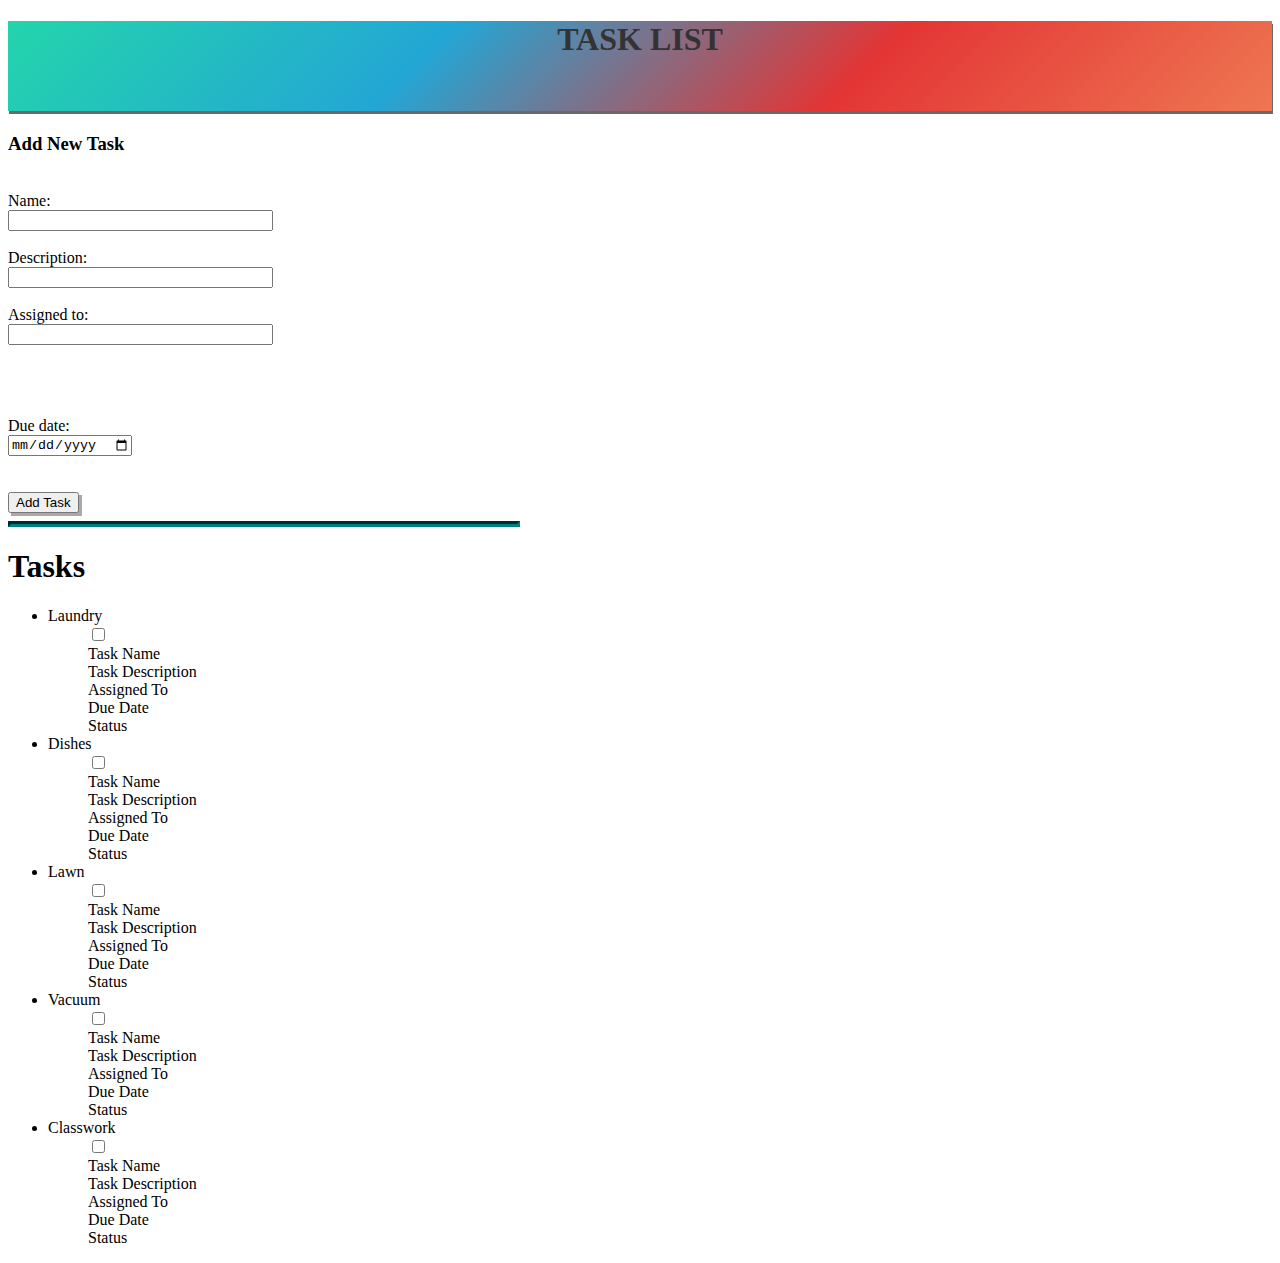
==== index.html @ 768a0f49 "form input validation" ====
<!DOCTYPE html>
<html lang="en">
  <head>
    <meta charset="UTF-8" />
    <meta http-equiv="X-UA-Compatible" content="IE=edge" />
    <meta name="viewport" content="width=device-width, initial-scale=1.0" />
    <link
      rel="stylesheet"
      href="https://stackpath.bootstrapcdn.com/bootstrap/4.1.3/css/bootstrap.min.css"
      integrity="sha384-MCw98/SFnGE8fJT3GXwEOngsV7Zt27NXFoaoApmYm81iuXoPkFOJwJ8ERdknLPMO"
      crossorigin="anonymous"
    />
    <link rel="stylesheet" href="assets\style.css"/>
    <script src="./script.js" defer></script>
    <title>Task Manager</title>
  </head>

  <body>
    <!-- #1 header/title -->
    <h1 class="banner">TASK LIST</h1>
    <h3 class="ml-3 my-3">Add New Task</h3>

    <div id="error"></div>

    <br />
    <form id="form" action="/" method="GET" class="ml-3">
      <div class="row">
        <div class="col">

          <label for="name">Name:</label>
          <br />
          <input id="name" type="text" name="name" size="30"/>

        </div>
      </div>
      <br />
      <div class="row">
        <div class="col">
          <label for="description">Description:</label>
          <br />
          <input id="description" type="text" name="description" size="30" />
        </div>
      </div>
      <br />
      <div class="row">
        <div class="col">
          <label for="assignedTo">Assigned to:</label>
          <br />
          <input id="assignedTo" type="text" name="assignedTo" size="30" />
        </div>

        <br />
        <br />
        <br />
        <br />
        
        <div class="col">
          <label for="dueDate">Due date:</label>
          <br />
          <input id="dueDate" type="date" name="dueDate" size="30" />
        </div>
      </div>
      <br />
      <br />
    
      <!-- Add Task Button -->
      <div class="row">
        <div class="col ml-3">
          <button type="submit" class="btn btn-primary">Add Task</button>
        </div> 
      </div>
    </form>


    
    <!-- Task cards section -->
    <div class="task-section">
      <hr style="width:40%;text-align:left;margin-left:0; border-width: 3px; border-color: teal">
    </div>
    <div class="tasks">
        <h1 class="tasks-section ml-3 mt-5">Tasks</h1>
      <div class="task-list ml-3 mt-5" style="width: 25rem">
        <ul class="list-group list-group-flush">
          <li class="list-group-item">Laundry
            <div class="task-cards">
              <div class="card  border-dark border-5 my-5 ml-3" style="width: 18rem">
                <div class="card-body">
                  <ul class="card-text" style="list-style: none">
                    <div class="d-flex justify-content-end">
                      <input class="form-check-input" type="checkbox" />
                    </div>
                    <li>Task Name</li>
                    <li>Task Description</li>
                    <li>Assigned To</li>
                    <li>Due Date</li>
                    <li>Status</li>
                  </ul>
                </div>
              </div>
            </div>
          </li>
          <li class="list-group-item">Dishes
            <div class="task-cards">
              <div class="card  border-dark border-5 my-5 ml-3" style="width: 18rem">
                <div class="card-body">
                  <ul class="card-text" style="list-style: none">
                    <div class="d-flex justify-content-end">
                      <input class="form-check-input" type="checkbox" />
                    </div>
                    <li>Task Name</li>
                    <li>Task Description</li>
                    <li>Assigned To</li>
                    <li>Due Date</li>
                    <li>Status</li>
                  </ul>
                </div>
              </div>
            </div>
          </li>
          <li class="list-group-item">Lawn
            <div class="task-cards">
              <div class="card  border-dark border-5 my-5 ml-3" style="width: 18rem">
                <div class="card-body">
                  <ul class="card-text" style="list-style: none">
                    <div class="d-flex justify-content-end">
                      <input class="form-check-input" type="checkbox" />
                    </div>
                    <li>Task Name</li>
                    <li>Task Description</li>
                    <li>Assigned To</li>
                    <li>Due Date</li>
                    <li>Status</li>
                  </ul>
                </div>
              </div>
            </div>
          </li>
          <li class="list-group-item">Vacuum
            <div class="task-cards">
              <div class="card  border-dark border-5 my-5 ml-3" style="width: 18rem">
                <div class="card-body">
                  <ul class="card-text" style="list-style: none">
                    <div class="d-flex justify-content-end">
                      <input class="form-check-input" type="checkbox" />
                    </div>
                    <li>Task Name</li>
                    <li>Task Description</li>
                    <li>Assigned To</li>
                    <li>Due Date</li>
                    <li>Status</li>
                  </ul>
                </div>
              </div>
            </div>
          </li>
          <li class="list-group-item">Classwork
            <div class="task-cards">
        <div class="card  border-dark border-5 my-5 ml-3" style="width: 18rem">
          <div class="card-body">
            <ul class="card-text" style="list-style: none">
              <div class="d-flex justify-content-end">
                <input class="form-check-input" type="checkbox" />
              </div>
              <li>Task Name</li>
              <li>Task Description</li>
              <li>Assigned To</li>
              <li>Due Date</li>
              <li>Status</li>
            </ul>
          </div>
        </div>
      </div>
    </div>
  </body>
</html>
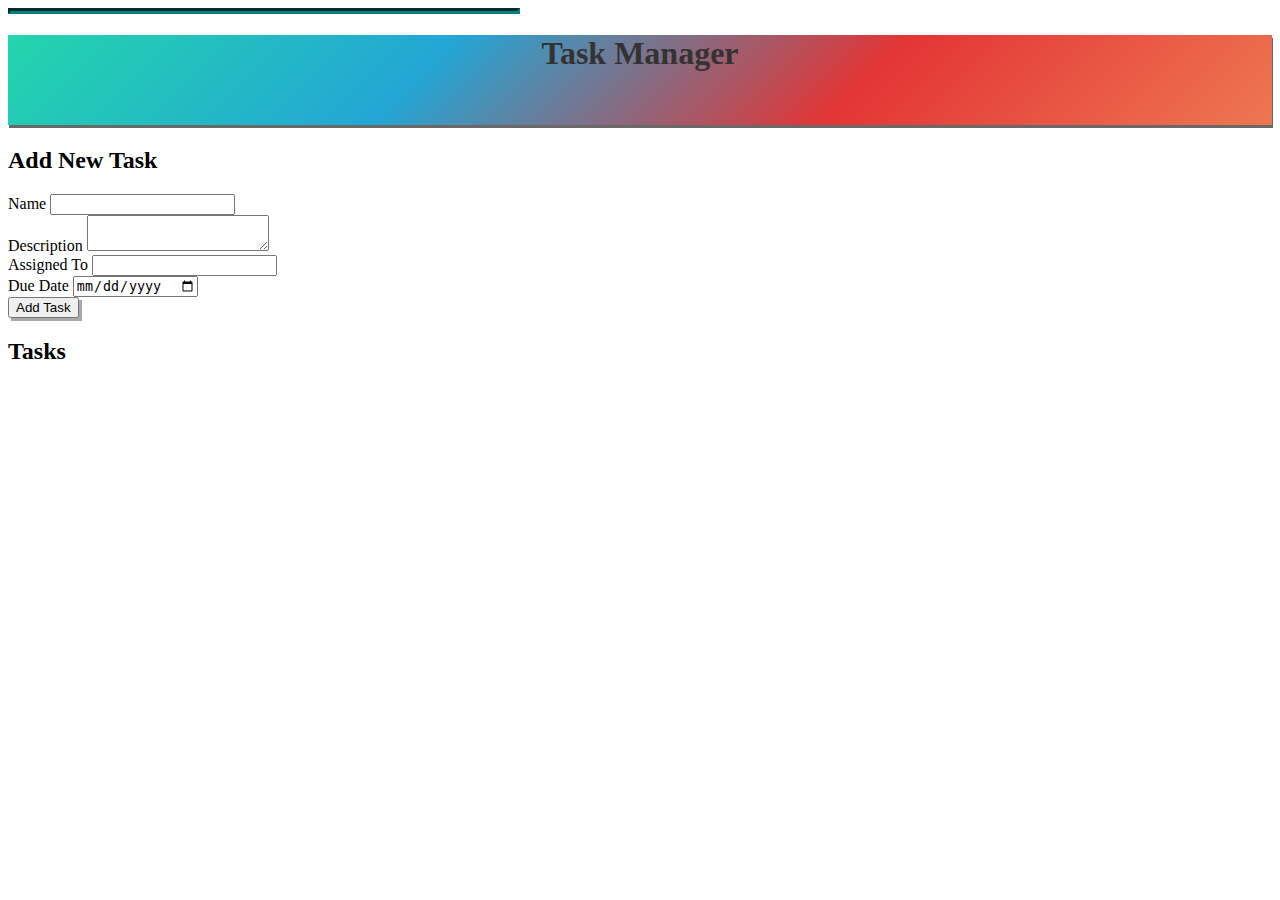
==== commit 91a9d1af: "task8 completed" ====
--- a/index.html
+++ b/index.html
@@ -11,12 +11,14 @@
       crossorigin="anonymous"
     />
     <link rel="stylesheet" href="assets\style.css"/>
-    <script src="./script.js" defer></script>
-    <title>Task Manager</title>
+    <script src="js/taskManager.js" defer></script>
+    <script src="js/index.js" defer></script>
+    
+   <title>Task Manager</title>
   </head>
 
   <body>
-    <!-- #1 header/title -->
+   <!--  #1 header/title 
     <h1 class="banner">TASK LIST</h1>
     <h3 class="ml-3 my-3">Add New Task</h3>
 
@@ -64,42 +66,79 @@
       <br />
     
       <!-- Add Task Button -->
-      <div class="row">
+      <!--<div class="row">
         <div class="col ml-3">
           <button type="submit" class="btn btn-primary">Add Task</button>
         </div> 
       </div>
-    </form>
-
-
-    
+    </form>-->
+
+
+
     <!-- Task cards section -->
     <div class="task-section">
       <hr style="width:40%;text-align:left;margin-left:0; border-width: 3px; border-color: teal">
     </div>
+    <div class="container">
+      <h1 class="banner">Task Manager</h1>
+      <div class="row mb-5">
+          <div class="col">
+              <h2>Add New Task</h2>
+              <form id="newTaskForm">
+                  <div class="form-group">
+                      <label for="newTaskNameInput">Name</label>
+                      <input type="text" class="form-control" id="newTaskNameInput">
+                  </div>
+                  <div class="form-group">
+                      <label for="newTaskDescription">Description</label>
+                      <textarea type="text" class="form-control" id="newTaskDescription"></textarea>
+                  </div>
+                  <div class="form-row">
+                      <div class="form-group col">
+                          <label for="newTaskAssignedTo">Assigned To</label>
+                          <input type="text" class="form-control" id="newTaskAssignedTo">
+                      </div>
+                      <div class="form-group col">
+                          <label for="newTaskDueDate">Due Date</label>
+                          <input type="date" class="form-control" id="newTaskDueDate">
+                      </div>
+                  </div>
+                  <button type="submit" class="btn btn-primary btn-block">Add Task</button>
+              </form>
+          </div>
+      </div>
+      <div class="row">
+          <div class="col">
+              <h2>Tasks</h2>
+              <ul class="list-group" id="tasksList">
+              </ul>
+          </div>
+          <div class="col"></div>
+      </div>
+  </div>
+    <!-- <li class="list-group-item">Dishes
     <div class="tasks">
-        <h1 class="tasks-section ml-3 mt-5">Tasks</h1>
+        <h1 class="tasks-section ml-3 mt-5"></h1>
       <div class="task-list ml-3 mt-5" style="width: 25rem">
         <ul class="list-group list-group-flush">
-          <li class="list-group-item">Laundry
-            <div class="task-cards">
-              <div class="card  border-dark border-5 my-5 ml-3" style="width: 18rem">
-                <div class="card-body">
-                  <ul class="card-text" style="list-style: none">
-                    <div class="d-flex justify-content-end">
-                      <input class="form-check-input" type="checkbox" />
-                    </div>
-                    <li>Task Name</li>
-                    <li>Task Description</li>
-                    <li>Assigned To</li>
-                    <li>Due Date</li>
-                    <li>Status</li>
-                  </ul>
-                </div>
-              </div>
-            </div>
-          </li>
-          <li class="list-group-item">Dishes
+          <li class="list-group-item">
+            <div class="task-cards">
+              <div class="card  border-dark border-5 my-5 ml-3" style="width: 18rem">
+                <div class="card-body">
+                  <ul class="card-text" style="list-style: none">
+                    <div class="d-flex justify-content-end">
+                      <input class="form-check-input" type="checkbox" />
+                    </div>
+                    <li>Task Name</li>
+                    <li>Task Description</li>
+                    <li>Assigned To</li>
+                    <li>Due Date</li>
+                    <li>Status</li>
+                  </ul>
+                </div>
+              </div>
+            </div>
+          </li>
             <div class="task-cards">
               <div class="card  border-dark border-5 my-5 ml-3" style="width: 18rem">
                 <div class="card-body">
@@ -170,6 +209,6 @@
           </div>
         </div>
       </div>
-    </div>
+    </div>-->
   </body>
 </html>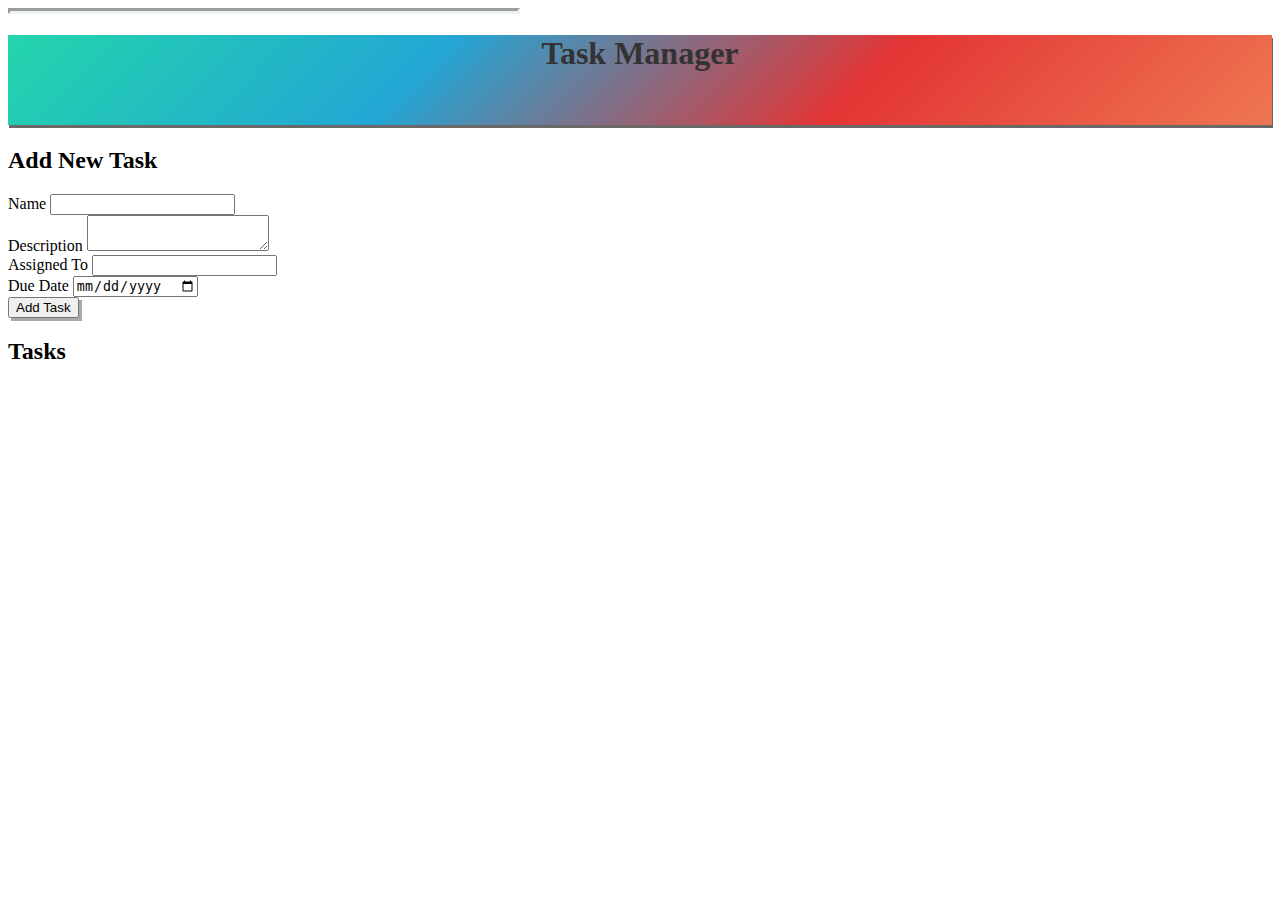
==== commit d730a082: "moved src  for dot js to line 211" ====
--- a/index.html
+++ b/index.html
@@ -4,15 +4,13 @@
     <meta charset="UTF-8" />
     <meta http-equiv="X-UA-Compatible" content="IE=edge" />
     <meta name="viewport" content="width=device-width, initial-scale=1.0" />
+    <!--bootstrap CSS-->
     <link
-      rel="stylesheet"
-      href="https://stackpath.bootstrapcdn.com/bootstrap/4.1.3/css/bootstrap.min.css"
-      integrity="sha384-MCw98/SFnGE8fJT3GXwEOngsV7Zt27NXFoaoApmYm81iuXoPkFOJwJ8ERdknLPMO"
-      crossorigin="anonymous"
-    />
+      rel="stylesheet" href="https://stackpath.bootstrapcdn.com/bootstrap/4.1.3/css/bootstrap.min.css"
+      integrity="sha384-MCw98/SFnGE8fJT3GXwEOngsV7Zt27NXFoaoApmYm81iuXoPkFOJwJ8ERdknLPMO" crossorigin="anonymous"/>
+   
     <link rel="stylesheet" href="assets\style.css"/>
-    <script src="js/taskManager.js" defer></script>
-    <script src="js/index.js" defer></script>
+
     
    <title>Task Manager</title>
   </head>
@@ -73,12 +71,11 @@
       </div>
     </form>-->
 
-
-
     <!-- Task cards section -->
     <div class="task-section">
-      <hr style="width:40%;text-align:left;margin-left:0; border-width: 3px; border-color: teal">
+      <hr style="width:40%;text-align:left;margin-left:0; border-width: 3px; border-color: rgb(238, 242, 242)">
     </div>
+
     <div class="container">
       <h1 class="banner">Task Manager</h1>
       <div class="row mb-5">
@@ -210,5 +207,10 @@
         </div>
       </div>
     </div>-->
+
+      <script src="js/taskManager.js" defer></script>
+      <script src="js/index.js" defer></script>
+
+
   </body>
 </html>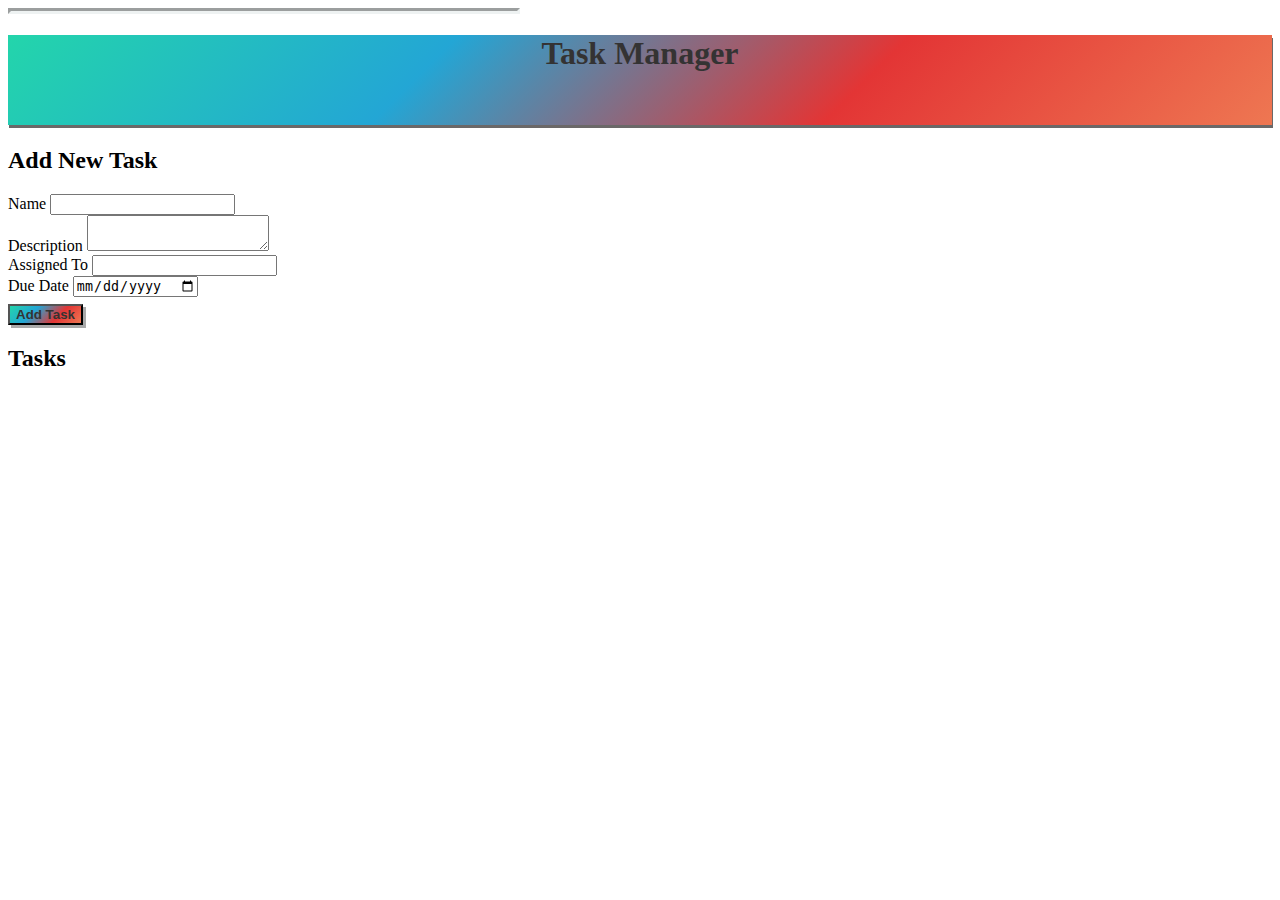
==== commit 27508764: "fix tasks show and change button" ====
--- a/index.html
+++ b/index.html
@@ -6,17 +6,24 @@
     <meta name="viewport" content="width=device-width, initial-scale=1.0" />
     <!--bootstrap CSS-->
     <link
-      rel="stylesheet" href="https://stackpath.bootstrapcdn.com/bootstrap/4.1.3/css/bootstrap.min.css"
-      integrity="sha384-MCw98/SFnGE8fJT3GXwEOngsV7Zt27NXFoaoApmYm81iuXoPkFOJwJ8ERdknLPMO" crossorigin="anonymous"/>
-   
-    <link rel="stylesheet" href="assets\style.css"/>
-
-    
-   <title>Task Manager</title>
+      href="https://cdn.jsdelivr.net/npm/bootstrap@5.0.2/dist/css/bootstrap.min.css"
+      rel="stylesheet"
+      integrity="sha384-EVSTQN3/azprG1Anm3QDgpJLIm9Nao0Yz1ztcQTwFspd3yD65VohhpuuCOmLASjC"
+      crossorigin="anonymous"
+    />
+    <script
+      src="https://cdn.jsdelivr.net/npm/bootstrap@5.0.2/dist/js/bootstrap.bundle.min.js"
+      integrity="sha384-MrcW6ZMFYlzcLA8Nl+NtUVF0sA7MsXsP1UyJoMp4YLEuNSfAP+JcXn/tWtIaxVXM"
+      crossorigin="anonymous"
+    ></script>
+
+    <link rel="stylesheet" href="assets\style.css" />
+
+    <title>Task Manager</title>
   </head>
 
   <body>
-   <!--  #1 header/title 
+    <!--  #1 header/title 
     <h1 class="banner">TASK LIST</h1>
     <h3 class="ml-3 my-3">Add New Task</h3>
 
@@ -62,9 +69,9 @@
       </div>
       <br />
       <br />
-    
-      <!-- Add Task Button -->
-      <!--<div class="row">
+    -->
+    <!-- Add Task Button -->
+    <!--<div class="row">
         <div class="col ml-3">
           <button type="submit" class="btn btn-primary">Add Task</button>
         </div> 
@@ -73,46 +80,70 @@
 
     <!-- Task cards section -->
     <div class="task-section">
-      <hr style="width:40%;text-align:left;margin-left:0; border-width: 3px; border-color: rgb(238, 242, 242)">
+      <hr
+        style="
+          width: 40%;
+          text-align: left;
+          margin-left: 0;
+          border-width: 3px;
+          border-color: rgb(238, 242, 242);
+        "
+      />
     </div>
 
+    <div id="errorElement"></div>
     <div class="container">
       <h1 class="banner">Task Manager</h1>
       <div class="row mb-5">
-          <div class="col">
-              <h2>Add New Task</h2>
-              <form id="newTaskForm">
-                  <div class="form-group">
-                      <label for="newTaskNameInput">Name</label>
-                      <input type="text" class="form-control" id="newTaskNameInput">
-                  </div>
-                  <div class="form-group">
-                      <label for="newTaskDescription">Description</label>
-                      <textarea type="text" class="form-control" id="newTaskDescription"></textarea>
-                  </div>
-                  <div class="form-row">
-                      <div class="form-group col">
-                          <label for="newTaskAssignedTo">Assigned To</label>
-                          <input type="text" class="form-control" id="newTaskAssignedTo">
-                      </div>
-                      <div class="form-group col">
-                          <label for="newTaskDueDate">Due Date</label>
-                          <input type="date" class="form-control" id="newTaskDueDate">
-                      </div>
-                  </div>
-                  <button type="submit" class="btn btn-primary btn-block">Add Task</button>
-              </form>
-          </div>
-      </div>
-      <div class="row">
-          <div class="col">
-              <h2>Tasks</h2>
-              <ul class="list-group" id="tasksList">
-              </ul>
-          </div>
-          <div class="col"></div>
-      </div>
-  </div>
+        <div class="col">
+          <h2>Add New Task</h2>
+          <form id="newTaskForm">
+            <div class="form-group">
+              <label for="newTaskNameInput">Name</label>
+              <input
+                type="text"
+                class="form-control"
+                id="newTaskNameInput"
+                name="name"
+              />
+            </div>
+            <div class="form-group">
+              <label for="newTaskDescription">Description</label>
+              <textarea
+                type="text"
+                name="description"
+                class="form-control"
+                id="newTaskDescription"
+              ></textarea>
+            </div>
+            <div class="form-row">
+              <div class="form-group col">
+                <label for="newTaskAssignedTo">Assigned To</label>
+                <input
+                  type="text"
+                  class="form-control"
+                  id="newTaskAssignedTo"
+                />
+              </div>
+              <div class="form-group col">
+                <label for="newTaskDueDate">Due Date</label>
+                <input type="date" class="form-control" id="newTaskDueDate" />
+              </div>
+            </div>
+            <button type="submit" class="btn btn-primary btn-block">
+              Add Task
+            </button>
+          </form>
+        </div>
+      </div>
+      <div class="row">
+        <div class="col">
+          <h2>Tasks</h2>
+          <ul class="list-group" id="tasksList"></ul>
+        </div>
+        <div class="col"></div>
+      </div>
+    </div>
     <!-- <li class="list-group-item">Dishes
     <div class="tasks">
         <h1 class="tasks-section ml-3 mt-5"></h1>
@@ -208,9 +239,7 @@
       </div>
     </div>-->
 
-      <script src="js/taskManager.js" defer></script>
-      <script src="js/index.js" defer></script>
-
-
+    <script src="js/taskManager.js" defer></script>
+    <script src="js/index.js" defer></script>
   </body>
-</html>+</html>
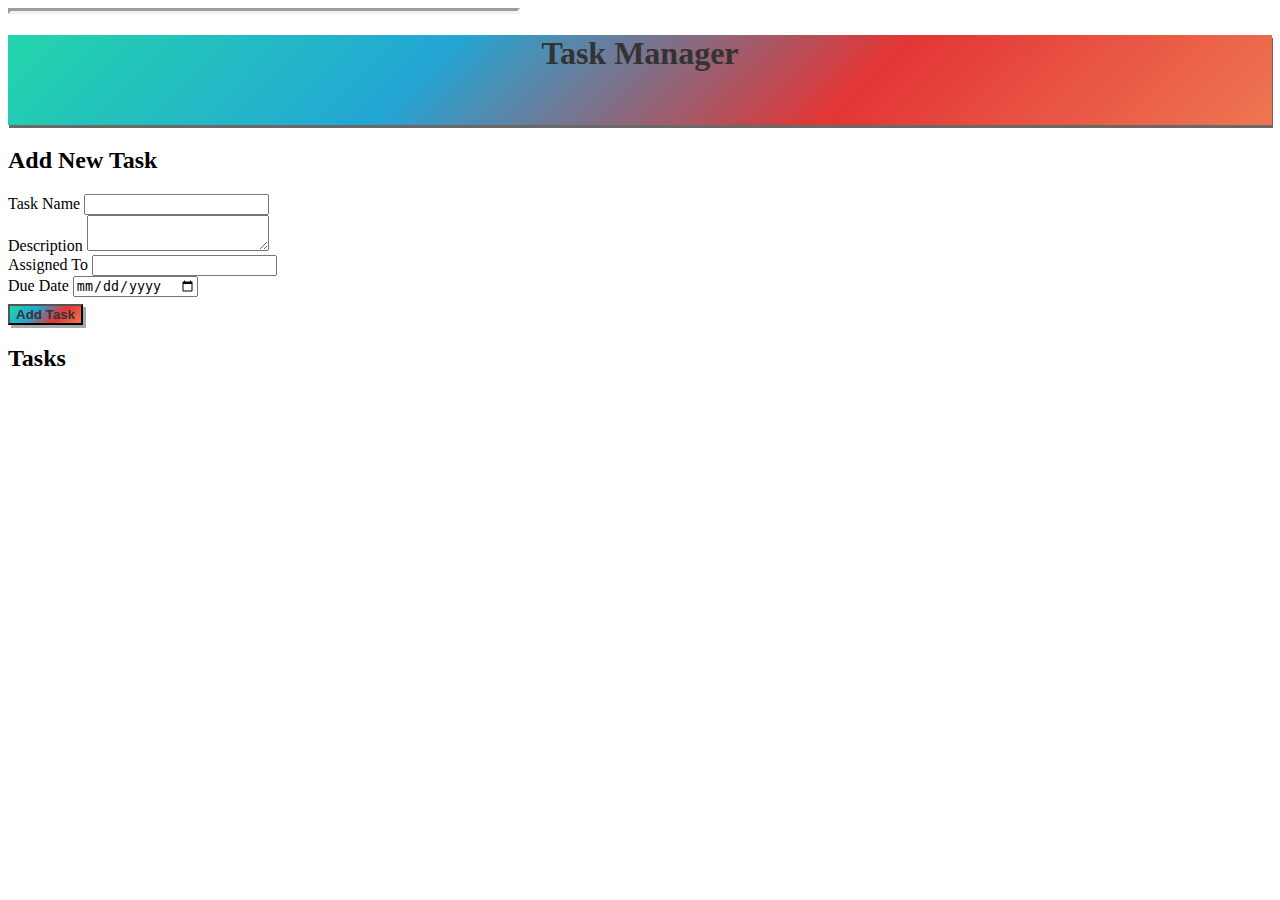
==== commit 1b34389c: "prettier changes task 8 and 9" ====
--- a/index.html
+++ b/index.html
@@ -23,61 +23,6 @@
   </head>
 
   <body>
-    <!--  #1 header/title 
-    <h1 class="banner">TASK LIST</h1>
-    <h3 class="ml-3 my-3">Add New Task</h3>
-
-    <div id="error"></div>
-
-    <br />
-    <form id="form" action="/" method="GET" class="ml-3">
-      <div class="row">
-        <div class="col">
-
-          <label for="name">Name:</label>
-          <br />
-          <input id="name" type="text" name="name" size="30"/>
-
-        </div>
-      </div>
-      <br />
-      <div class="row">
-        <div class="col">
-          <label for="description">Description:</label>
-          <br />
-          <input id="description" type="text" name="description" size="30" />
-        </div>
-      </div>
-      <br />
-      <div class="row">
-        <div class="col">
-          <label for="assignedTo">Assigned to:</label>
-          <br />
-          <input id="assignedTo" type="text" name="assignedTo" size="30" />
-        </div>
-
-        <br />
-        <br />
-        <br />
-        <br />
-        
-        <div class="col">
-          <label for="dueDate">Due date:</label>
-          <br />
-          <input id="dueDate" type="date" name="dueDate" size="30" />
-        </div>
-      </div>
-      <br />
-      <br />
-    -->
-    <!-- Add Task Button -->
-    <!--<div class="row">
-        <div class="col ml-3">
-          <button type="submit" class="btn btn-primary">Add Task</button>
-        </div> 
-      </div>
-    </form>-->
-
     <!-- Task cards section -->
     <div class="task-section">
       <hr
@@ -99,7 +44,7 @@
           <h2>Add New Task</h2>
           <form id="newTaskForm">
             <div class="form-group">
-              <label for="newTaskNameInput">Name</label>
+              <label for="newTaskNameInput">Task Name</label>
               <input
                 type="text"
                 class="form-control"
@@ -127,6 +72,7 @@
               </div>
               <div class="form-group col">
                 <label for="newTaskDueDate">Due Date</label>
+                <!--date button-->
                 <input type="date" class="form-control" id="newTaskDueDate" />
               </div>
             </div>
@@ -239,6 +185,22 @@
       </div>
     </div>-->
 
+    <script
+      src="https://code.jquery.com/jquery-3.5.1.slim.min.js"
+      integrity="sha384-DfXdz2htPH0lsSSs5nCTpuj/zy4C+OGpamoFVy38MVBnE+IbbVYUew+OrCXaRkfj"
+      crossorigin="anonymous"
+    ></script>
+    <script
+      src="https://cdn.jsdelivr.net/npm/popper.js@1.16.1/dist/umd/popper.min.js"
+      integrity="sha384-9/reFTGAW83EW2RDu2S0VKaIzap3H66lZH81PoYlFhbGU+6BZp6G7niu735Sk7lN"
+      crossorigin="anonymous"
+    ></script>
+    <script
+      src="https://stackpath.bootstrapcdn.com/bootstrap/4.5.2/js/bootstrap.min.js"
+      integrity="sha384-B4gt1jrGC7Jh4AgTPSdUtOBvfO8shuf57BaghqFfPlYxofvL8/KUEfYiJOMMV+rV"
+      crossorigin="anonymous"
+    ></script>
+
     <script src="js/taskManager.js" defer></script>
     <script src="js/index.js" defer></script>
   </body>
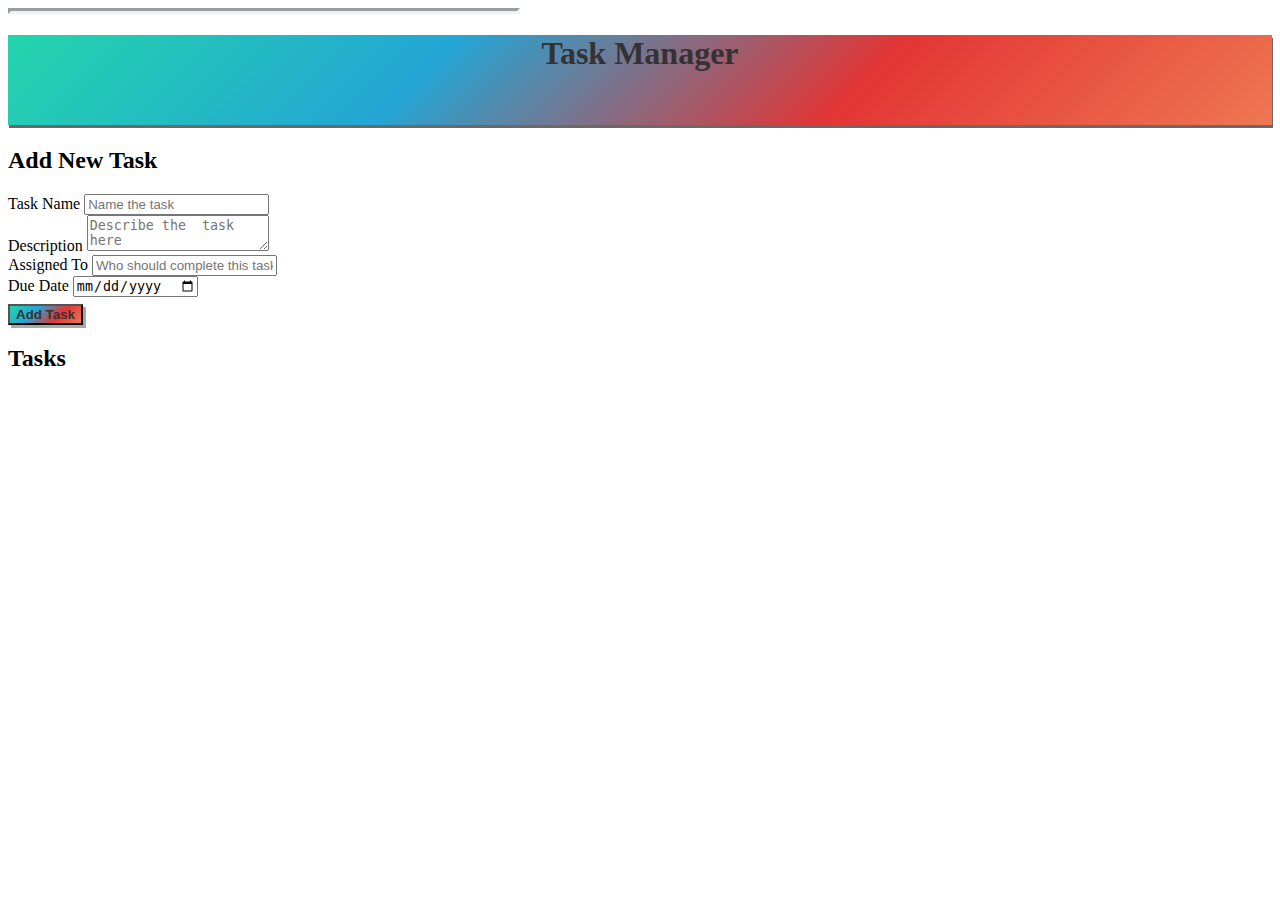
==== commit 4bd6d153: "add placeholder text" ====
--- a/index.html
+++ b/index.html
@@ -23,6 +23,61 @@
   </head>
 
   <body>
+    <!--  #1 header/title
+    <h1 class="banner">TASK LIST</h1>
+    <h3 class="ml-3 my-3">Add New Task</h3>
+
+    <div id="error"></div>
+
+    <br />
+    <form id="form" action="/" method="GET" class="ml-3">
+      <div class="row">
+        <div class="col">
+
+          <label for="name">Name:</label>
+          <br />
+          <input id="name" type="text" name="name" size="30"/>
+
+        </div>
+      </div>
+      <br />
+      <div class="row">
+        <div class="col">
+          <label for="description">Description:</label>
+          <br />
+          <input id="description" type="text" name="description" size="30" />
+        </div>
+      </div>
+      <br />
+      <div class="row">
+        <div class="col">
+          <label for="assignedTo">Assigned to:</label>
+          <br />
+          <input id="assignedTo" type="text" name="assignedTo" size="30" />
+        </div>
+
+        <br />
+        <br />
+        <br />
+        <br />
+
+        <div class="col">
+          <label for="dueDate">Due date:</label>
+          <br />
+          <input id="dueDate" type="date" name="dueDate" size="30" />
+        </div>
+      </div>
+      <br />
+      <br />
+    -->
+    <!-- Add Task Button -->
+    <!--<div class="row">
+        <div class="col ml-3">
+          <button type="submit" class="btn btn-primary">Add Task</button>
+        </div>
+      </div>
+    </form>-->
+
     <!-- Task cards section -->
     <div class="task-section">
       <hr
@@ -50,6 +105,7 @@
                 class="form-control"
                 id="newTaskNameInput"
                 name="name"
+                placeholder="Name the task"
               />
             </div>
             <div class="form-group">
@@ -59,6 +115,7 @@
                 name="description"
                 class="form-control"
                 id="newTaskDescription"
+                placeholder="Describe the  task here"
               ></textarea>
             </div>
             <div class="form-row">
@@ -68,6 +125,7 @@
                   type="text"
                   class="form-control"
                   id="newTaskAssignedTo"
+                  placeholder="Who should complete this task?"
                 />
               </div>
               <div class="form-group col">
@@ -76,7 +134,11 @@
                 <input type="date" class="form-control" id="newTaskDueDate" />
               </div>
             </div>
-            <button type="submit" class="btn btn-primary btn-block">
+            <button
+              id="addtaskbutton"
+              type="submit"
+              class="btn btn-primary btn-block"
+            >
               Add Task
             </button>
           </form>
@@ -185,22 +247,6 @@
       </div>
     </div>-->
 
-    <script
-      src="https://code.jquery.com/jquery-3.5.1.slim.min.js"
-      integrity="sha384-DfXdz2htPH0lsSSs5nCTpuj/zy4C+OGpamoFVy38MVBnE+IbbVYUew+OrCXaRkfj"
-      crossorigin="anonymous"
-    ></script>
-    <script
-      src="https://cdn.jsdelivr.net/npm/popper.js@1.16.1/dist/umd/popper.min.js"
-      integrity="sha384-9/reFTGAW83EW2RDu2S0VKaIzap3H66lZH81PoYlFhbGU+6BZp6G7niu735Sk7lN"
-      crossorigin="anonymous"
-    ></script>
-    <script
-      src="https://stackpath.bootstrapcdn.com/bootstrap/4.5.2/js/bootstrap.min.js"
-      integrity="sha384-B4gt1jrGC7Jh4AgTPSdUtOBvfO8shuf57BaghqFfPlYxofvL8/KUEfYiJOMMV+rV"
-      crossorigin="anonymous"
-    ></script>
-
     <script src="js/taskManager.js" defer></script>
     <script src="js/index.js" defer></script>
   </body>
